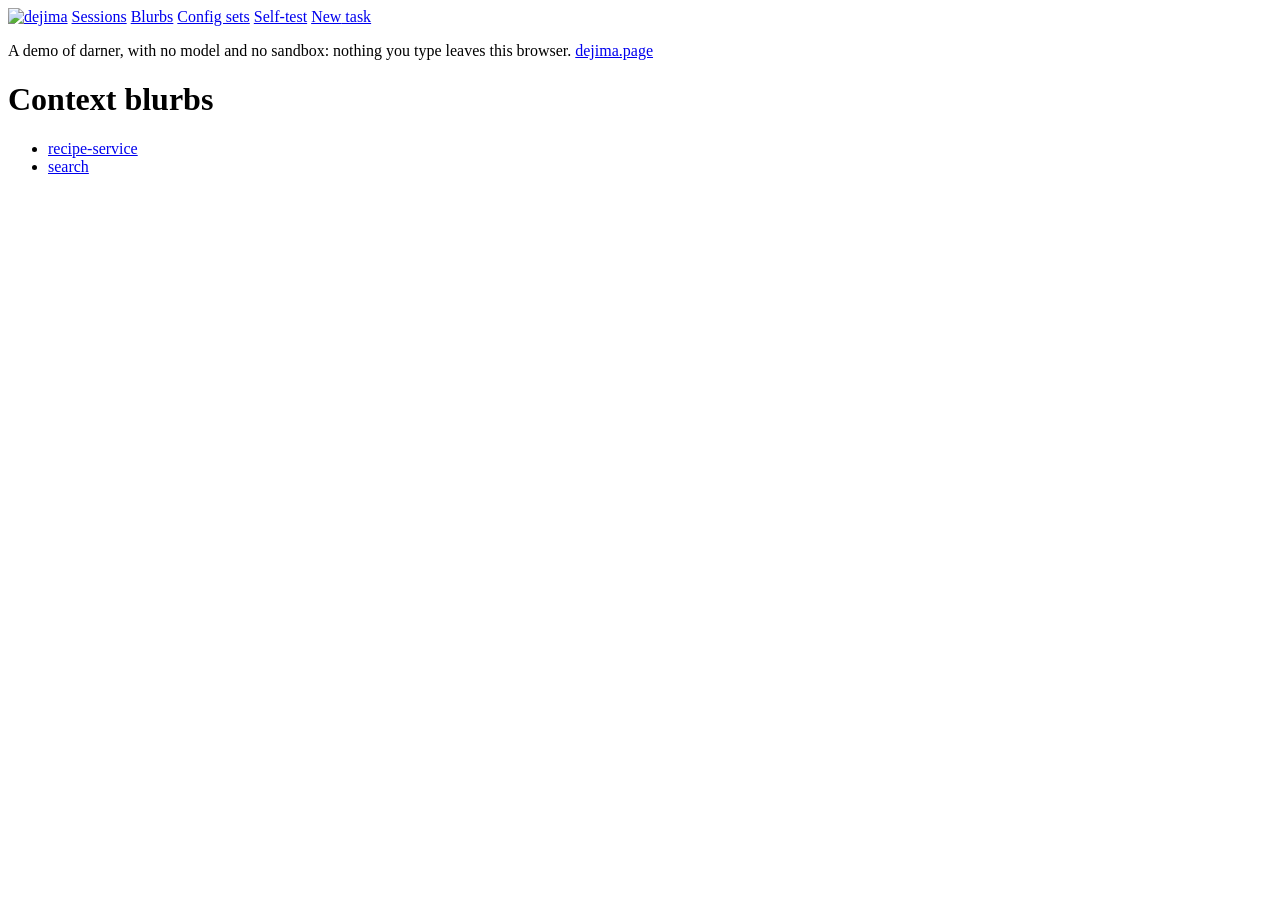
==== site/blurbs.html @ 5e3dbc36 "A static demo of darner-web, captured from darner itself" ====
<!doctype html>
<html lang="en">
<head>
<meta charset="utf-8">
<meta name="viewport" content="width=device-width, initial-scale=1">
<meta name="referrer" content="no-referrer">
<title>darner</title>
<link rel="icon" href="/static/favicon.png">
<link rel="stylesheet" href="/static/app.css">
<link rel="stylesheet" href="/demo/demo.css">
<script type="application/json" id="demo-data">{"id":"dn-zzzzz","name":"example","labels":{"configs":"Config sets","blurbs":"Blurbs","harness":"Harness","backend":"Backend","model":"Model","effort":"Effort","context_window":"Context window","network":"Reach","domains":"Domains","internal_domains":"Internal domains","dependencies":"Dependencies","files":"Files"},"started_with":["configs","blurbs","harness","backend","model","effort","context_window","network","domains","internal_domains","dependencies","files"],"singles":["harness","backend","model","effort","context_window","network"],"sets":{"":{"sets":{"blurbs":[],"domains":[],"internal":[],"dependencies":[],"files":[],"harness":null,"backend":null,"model":null,"effort":null,"context_window":null,"network":null},"conflicts":[]},"local":{"sets":{"blurbs":["search"],"domains":[],"internal":[],"dependencies":[],"files":[],"harness":"cline","backend":"self-hosted","model":"qwen3.5-4b","effort":null,"context_window":"120000","network":null},"conflicts":[]},"recipe-service":{"sets":{"blurbs":["recipe-service"],"domains":[],"internal":["recipes.example.com:8443"],"dependencies":[],"files":["recipe-service-api-token","add_recipe.py"],"harness":"cline","backend":"self-hosted","model":"qwen3.5-4b","effort":null,"context_window":"120000","network":null},"conflicts":[]},"sealed":{"sets":{"blurbs":[],"domains":[],"internal":[],"dependencies":[],"files":[],"harness":"cline","backend":"self-hosted","model":"qwen3.5-4b","effort":null,"context_window":"120000","network":"sealed"},"conflicts":[]},"local,recipe-service":{"sets":{"blurbs":["search","recipe-service"],"domains":[],"internal":["recipes.example.com:8443"],"dependencies":[],"files":["recipe-service-api-token","add_recipe.py"],"harness":"cline","backend":"self-hosted","model":"qwen3.5-4b","effort":null,"context_window":"120000","network":null},"conflicts":[]},"local,sealed":{"sets":{"blurbs":["search"],"domains":[],"internal":[],"dependencies":[],"files":[],"harness":"cline","backend":"self-hosted","model":"qwen3.5-4b","effort":null,"context_window":"120000","network":"sealed"},"conflicts":[]},"recipe-service,sealed":{"sets":{"blurbs":["recipe-service"],"domains":[],"internal":["recipes.example.com:8443"],"dependencies":[],"files":["recipe-service-api-token","add_recipe.py"],"harness":"cline","backend":"self-hosted","model":"qwen3.5-4b","effort":null,"context_window":"120000","network":"sealed"},"conflicts":[]},"local,recipe-service,sealed":{"sets":{"blurbs":["search","recipe-service"],"domains":[],"internal":["recipes.example.com:8443"],"dependencies":[],"files":["recipe-service-api-token","add_recipe.py"],"harness":"cline","backend":"self-hosted","model":"qwen3.5-4b","effort":null,"context_window":"120000","network":"sealed"},"conflicts":[]}},"blurbs":{"recipe-service":"- Server: `https://recipes.example.com:8443` (recipe-service v1.1). **Port 8443, not 443**: port 443 times out.\n- Auth: `Authorization: Bearer \u003ctoken>`. The token is in the `recipe-service-api-token` file at `/home/user/shared/uploads/recipe-service-api-token`. Never print it or commit it.\n- To add a recipe from a URL, use `add_recipe.py URL` (`--dry-run` first) in `/home/user/shared/uploads/add_recipe.py`. It checks for duplicates, imports, and parses ingredients, matching them to existing foods and units.\n    - You can use this as an example to build off if doing something else on the server.\n- If the expected filea aren't in `/home/user/shared/uploads`, stop and tell the user.\n- Recipe page: `https://recipes.example.com:8443/g/home/r/\u003cslug>`\n- When adding or modifying recipes in the server, remember to parse the ingredients and amounts into recipe-service's internal objects, rather than raw strings. Use existing ingredients and amounts in the recipe-service instance where possible, rather than creating new ones.\n\nAPI, if doing it by hand:\n- The API docs are at https://recipes.example.com:8443/docs.\n- Duplicate check: `GET /api/recipes?perPage=-1`, then compare `orgURL` with the source URL. `?search=` is fuzzy and unreliable.\n- Import: `POST /api/recipes/create/url` with `{\"url\": ..., \"includeTags\": true}`. It returns the slug as a JSON string with quotes.\n- Imported ingredients are raw text (`food: null`, with the text in `note`). They must be parsed afterwards.\n- Parse: `POST /api/parser/ingredients` with `{\"strategy\": \"nlp\", \"ingredients\": [lines]}`.\n  - A food or unit **without an `id`** is the parser proposing a new one. Map it to an existing item instead (`GET /api/foods?perPage=-1`, `GET /api/units?perPage=-1`). For example, \"ripe bananas\" becomes food `banana` with note `ripe`.\n  - The parser sometimes drops words (e.g. \"mini\" in \"mini chocolate chips\") and rounds 1/3 to 0.333. Compare each result with the input line.\n- Save: `PATCH /api/recipes/\u003cslug>` with `{\"recipeIngredient\": [...]}`. Keep each item's `referenceId`, and set `originalText` to the source line.\n- Verify: `GET /api/recipes/\u003cslug>` and check each ingredient's `display`.\n- Imports often leave `recipeYield` empty and add \"Recipe by \u003csite>\" to the name. Fix these with a `PATCH` if wanted.\n\n","search":"- you can perform web searches using my searxng instance at search.example.com\n"},"session_name":"[a-z0-9][a-z0-9-]{0,31}","name_rule":"a session name is up to 32 lowercase letters, digits and hyphens, not shaped like a session id","domain":"[a-zA-Z0-9]([a-zA-Z0-9-]{0,61}[a-zA-Z0-9])?(\\.[a-zA-Z0-9]([a-zA-Z0-9-]{0,61}[a-zA-Z0-9])?)+","dependency":"(apt|pip|cargo):[A-Za-z0-9][A-Za-z0-9._+-]*|npm:(@[A-Za-z0-9][A-Za-z0-9._-]*/)?[A-Za-z0-9][A-Za-z0-9._-]*(@[A-Za-z0-9][A-Za-z0-9._-]*)?","tarball":"tarball:([A-Za-z0-9][A-Za-z0-9._-]*)@[a-f0-9]{64}:(https://[A-Za-z0-9._~/?=+%-]{1,504})","effort":"[a-z][a-z0-9]{0,31}","context_window":[512,100000000],"networks":["named","sealed"],"max_grants":64,"dependency_kinds":["apt","cargo","npm","pip"],"catalog":{"harnesses":["claude-code","cline"],"backends":["anthropic","anthropic-api-key","openrouter","self-hosted"],"default_harness":"claude-code","defaults":{"claude-code":{"backend":"anthropic","model":"claude-opus-5-5"}},"options":{"claude-code":{"backends":["anthropic","anthropic-api-key"],"efforts":["low","medium","high","xhigh"],"context_window":false},"cline":{"backends":["anthropic","anthropic-api-key","openrouter","self-hosted"],"efforts":["none","low","medium","high","xhigh"],"context_window":true}}}}</script>
<script type="module" src="/demo/demo.js"></script>
<script src="/static/app.js" defer></script>
</head>
<body>
<header>
<nav aria-label="darner">
<a href="/" class="brand"><img src="/static/dejima-wordmark-darkmode.png" alt="dejima" width="106" height="26"></a>
<span class="links">
<a href="/">Sessions</a>
<a href="/blurbs">Blurbs</a>
<a href="/configs">Config sets</a>
<a href="/selftest">Self-test</a>
</span>
<a href="/new" class="button new">New<span class="wide"> task</span></a>
</nav>
</header>
<p class="demo-note">A demo of darner, with no model and no sandbox: nothing you type leaves this browser. <a href="https://dejima.page/">dejima.page</a></p>
<main>

<h1>Context blurbs</h1>

<ul class="names">
<li><a href="/blurbs/recipe-service">recipe-service</a></li><li><a href="/blurbs/search">search</a></li>
</ul>


</main>
</body>
</html>
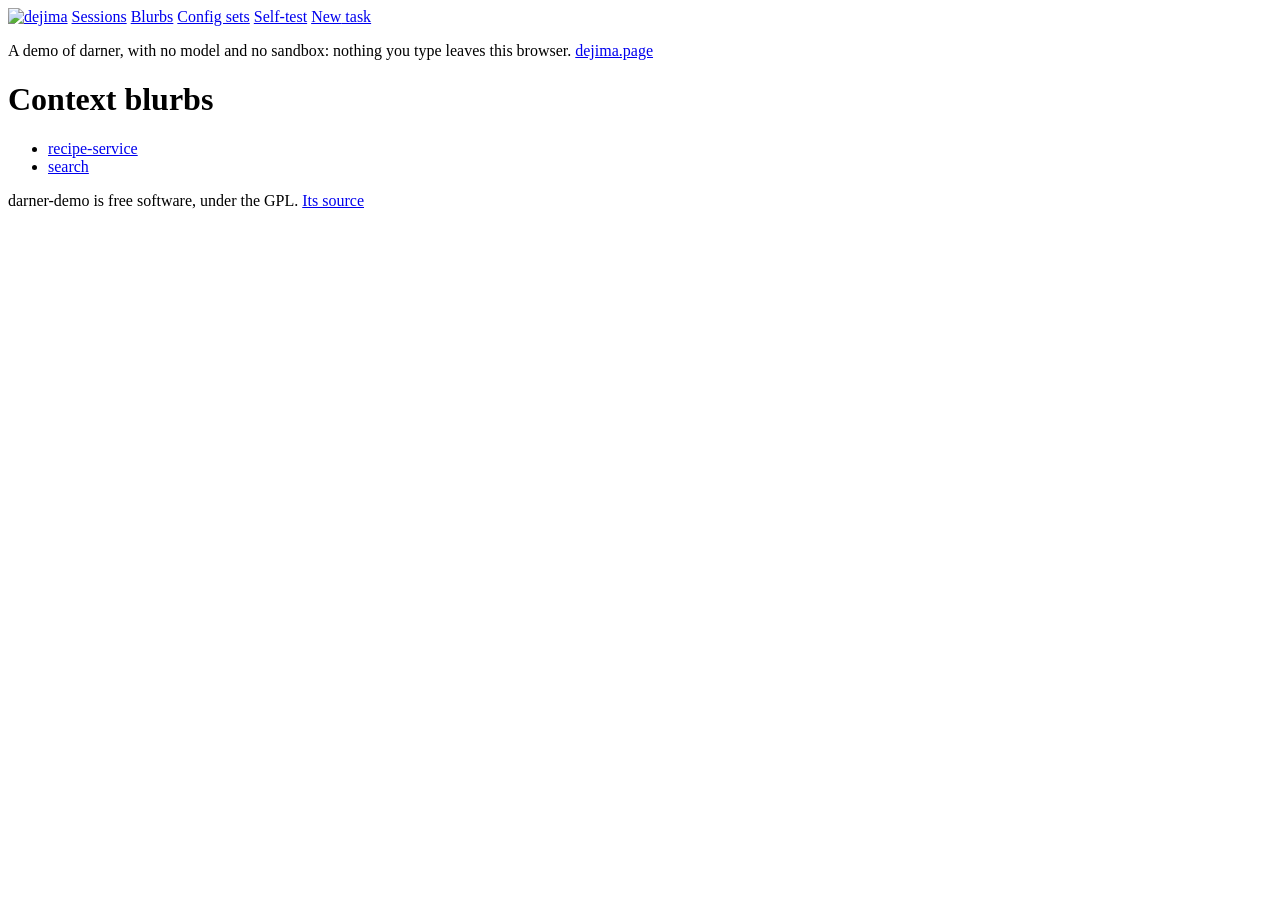
==== commit 490e2723: "Link the source from every page, since serving them conveys darner's GPL code" ====
--- a/site/blurbs.html
+++ b/site/blurbs.html
@@ -36,5 +36,6 @@
 
 
 </main>
+<footer class="demo-source">darner-demo is free software, under the GPL. <a href="https://github.com/dejima-org/darner-demo">Its source</a></footer>
 </body>
 </html>
